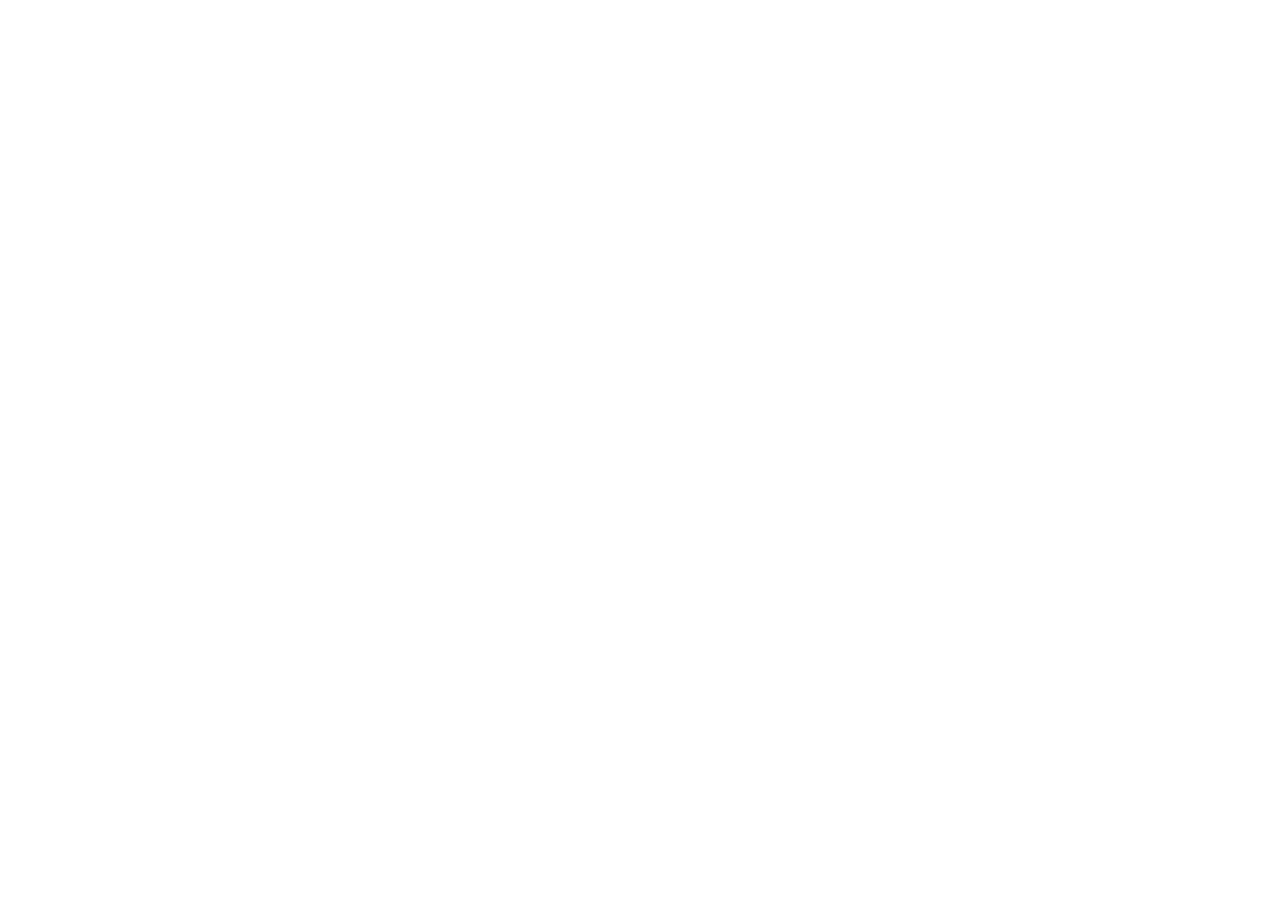
==== exercicio senai play/Pet.html @ 7f6d13d5 "Create Pet.html" ====
<!DOCTYPE html>
<html lang="pt-br">
<head>
    <meta charset="UTF-8">
    <meta name="viewport" content="width=device-width, initial-scale=1.0">
    <title>Mundo Pet</title>
    <link rel="icon" type="image/x-icon" href="images/favicon.png
    ">
</head>
<body>


</body>
</html>
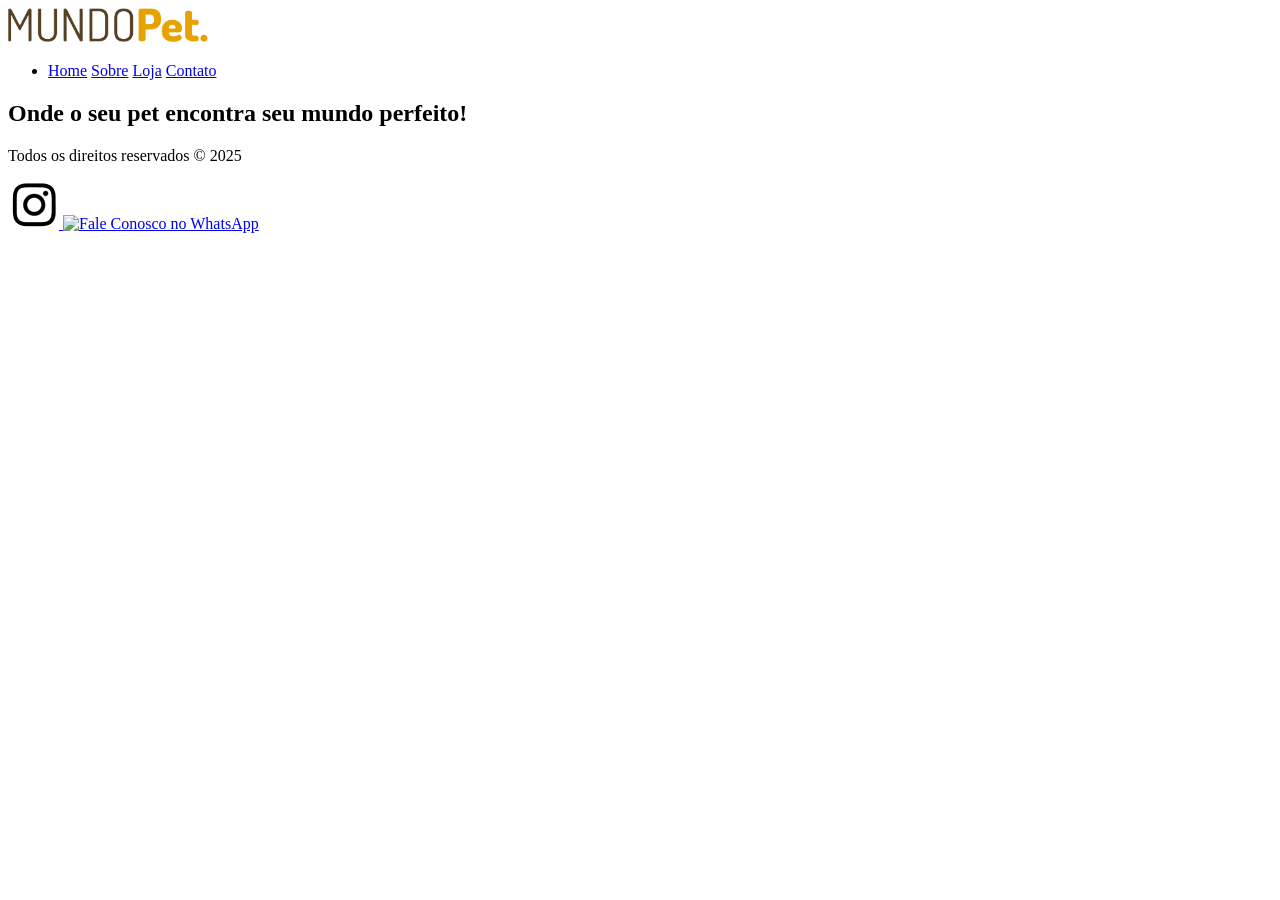
==== commit 10f57bfe: "salando" ====
--- a/exercicio senai play/Pet.html
+++ b/exercicio senai play/Pet.html
@@ -4,11 +4,42 @@
     <meta charset="UTF-8">
     <meta name="viewport" content="width=device-width, initial-scale=1.0">
     <title>Mundo Pet</title>
-    <link rel="icon" type="image/x-icon" href="images/favicon.png
-    ">
+    <link rel="icon" type="image/png" href="img/favicon.png">
 </head>
 <body>
+    <header>
+        <a href="Pet.html">
+            <img src="imagens/17430177736538bff14fc10e (1)/imagens-aua4/img-logo.png" alt="Logo Mundo Pet" title="Mundo Pet" width="200">
+        </a>
+        <nav>
+            <ul>
+                <li>
+                    <a href="Pet.html">Home</a>
+                    <a href="pet-sobre.html">Sobre</a>
+                    <a href="pet-loja.html">Loja</a>
+                    <a href="pet-contato.html">Contato</a> 
+                </li>
+            </ul>
+        </nav>
+    </header>
 
+    <section id="banner">
+        <h1>Onde o seu pet encontra seu mundo perfeito!</h1>
+    </section>
+
+
+
+    <footer>
+        <p>Todos os direitos reservados &copy; 2025</p>
+        <div>
+            <a href="https://www.instagram.com/">
+                <img src="imagens/17430177736538bff14fc10e (1)/imagens-aua4/icon-instagram.png" alt="Mídia Social Instagram Mundo Pet">
+            </a>
+            <a href="https://www.whatsapp.com/?lang=pt_BR">
+            <img src="https://encrypted-tbn0.gstatic.com/images?q=tbn:ANd9GcRpZ9JMt6p4XsT30TH7zXNHbOqNZyzlxUShFg&s" alt="Fale Conosco no WhatsApp" width="50" height="50">
+            </a>
+        </div>
+    </footer>
 
 </body>
 </html>
